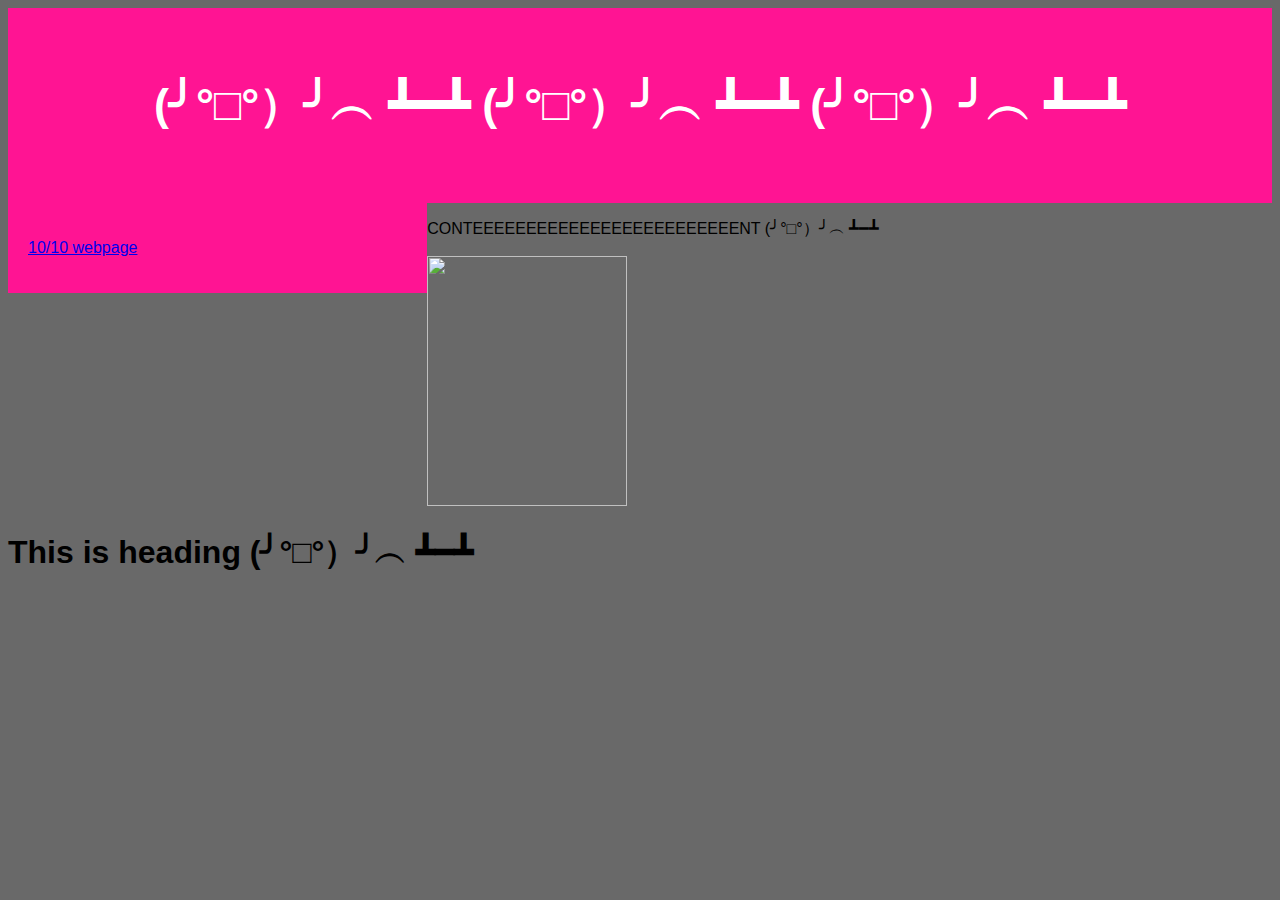
==== index.html @ fcb09ef7 "nav ul" ====
<!DOCTYPE html>

<html>

<head>

<title> Table flip page (╯°□°）╯︵ ┻━┻ </title>

<style>
*{
box-sixing:border-box;
}
body {
font-family:Arial, Helvetica;
background-color:#696969;
}

header {
background-color: #FF1493;
padding: 30px;
text-align: center;
font-size: 30px;
color: white;
}

nav {
float: left;
width: 30%;
background: #FF1493;
padding: 20px;
}

nav ul {
list-style-type:none;
padding:0;
}

</style>

</head>

<body>

<header>
<h2>(╯°□°）╯︵ ┻━┻ (╯°□°）╯︵ ┻━┻ (╯°□°）╯︵ ┻━┻</h2>
</header>

<nav>
<ul>
<li><a href="https://rarrix.github.io/www2018/" > 10/10 webpage </a></li>
</nav>

<p> CONTEEEEEEEEEEEEEEEEEEEEEEEEENT  (╯°□°）╯︵ ┻━┻ </p>

<img src="" width="200px" height="250px" text-align="right">

<h1> This is heading (╯°□°）╯︵ ┻━┻ </1>

</body>

</html>
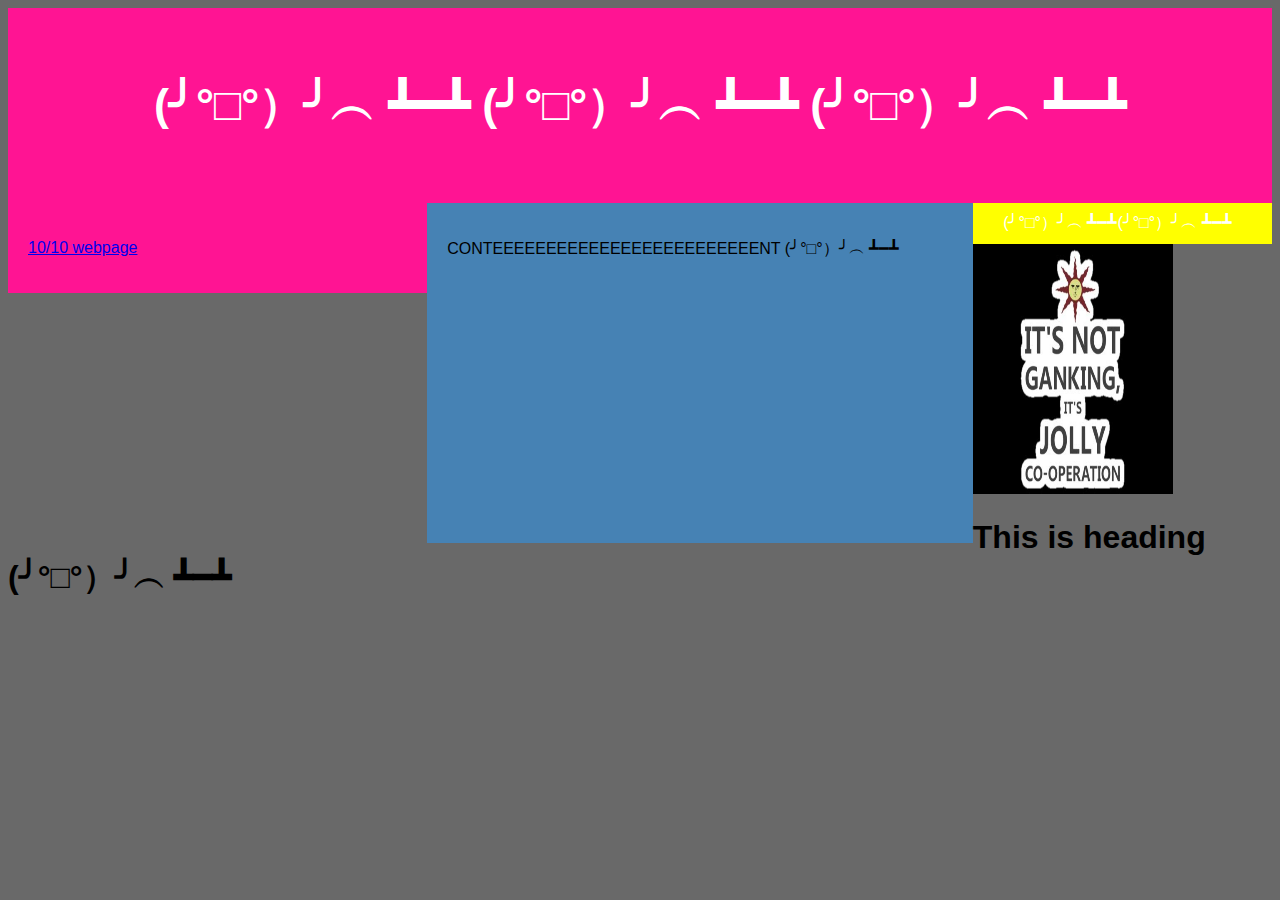
==== commit 56e19888: "picture" ====
--- a/index.html
+++ b/index.html
@@ -35,6 +35,21 @@
 padding:0;
 }
 
+article {
+float:left;
+padding:20px;
+width:40%;
+background-color:#4682B4;
+min-height:300px;
+}
+
+footer {
+background-color:yellow;
+padding:10px;
+text-align:center;
+color:white;
+}
+
 </style>
 
 </head>
@@ -50,9 +65,15 @@
 <li><a href="https://rarrix.github.io/www2018/" > 10/10 webpage </a></li>
 </nav>
 
+<article>
 <p> CONTEEEEEEEEEEEEEEEEEEEEEEEEENT  (╯°□°）╯︵ ┻━┻ </p>
+</article>
 
-<img src="" width="200px" height="250px" text-align="right">
+<footer>
+(╯°□°）╯︵ ┻━┻(╯°□°）╯︵ ┻━┻
+</footer>
+
+<img src="images/hqdefault.jpg" width="200px" height="250px" text-align="right">
 
 <h1> This is heading (╯°□°）╯︵ ┻━┻ </1>
 
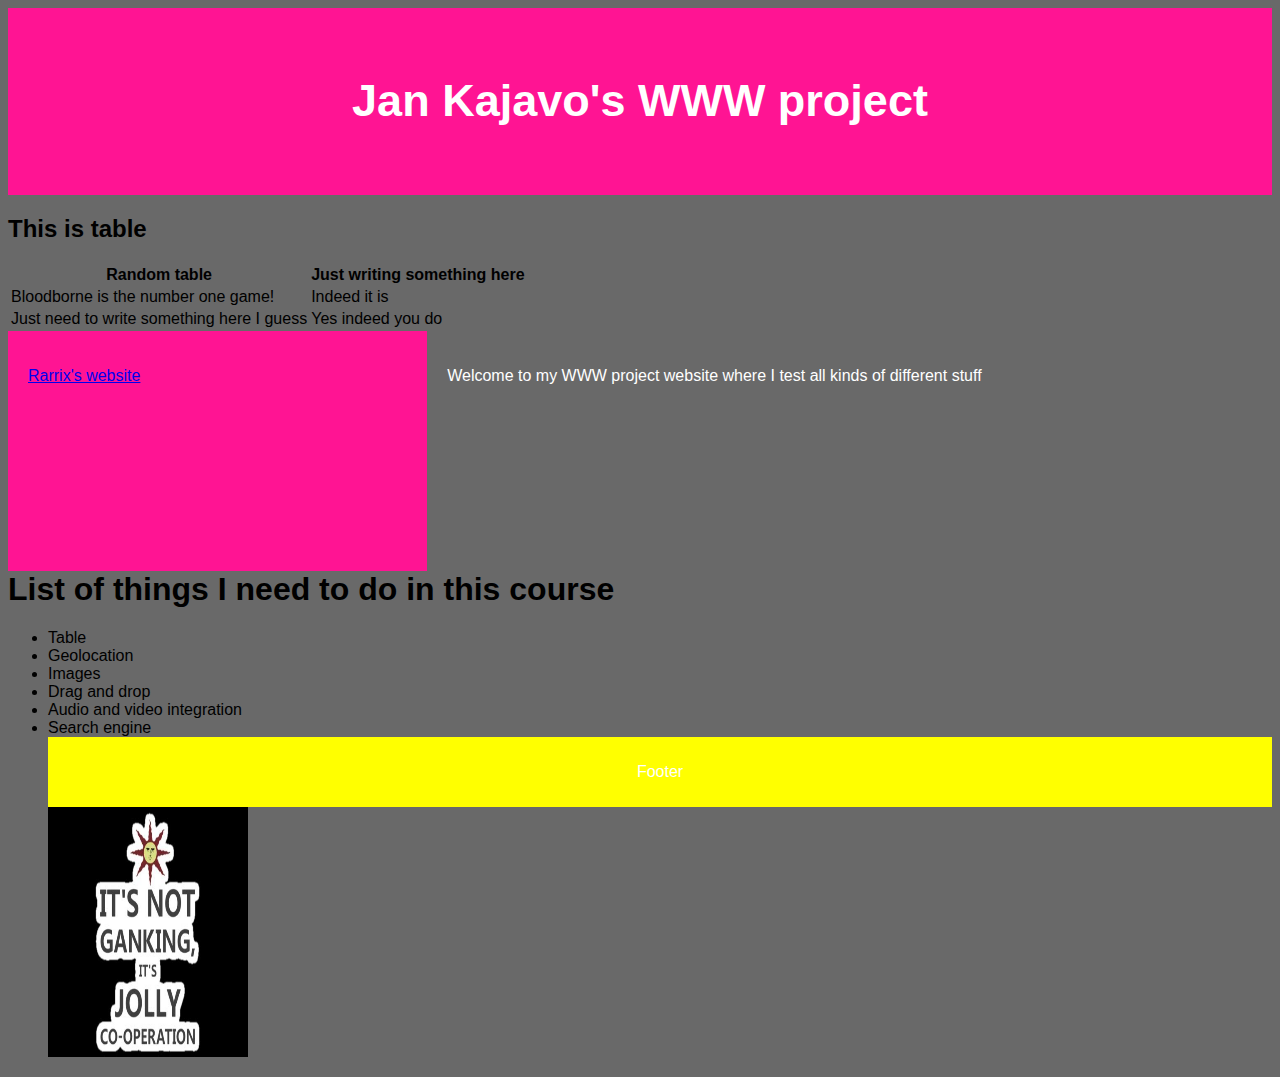
==== commit ad75153f: "update" ====
--- a/index.html
+++ b/index.html
@@ -4,79 +4,63 @@
 
 <head>
 
-<title> Table flip page (╯°□°）╯︵ ┻━┻ </title>
+<title> My WWW project </title>
 
-<style>
-*{
-box-sixing:border-box;
-}
-body {
-font-family:Arial, Helvetica;
-background-color:#696969;
-}
-
-header {
-background-color: #FF1493;
-padding: 30px;
-text-align: center;
-font-size: 30px;
-color: white;
-}
-
-nav {
-float: left;
-width: 30%;
-background: #FF1493;
-padding: 20px;
-}
-
-nav ul {
-list-style-type:none;
-padding:0;
-}
-
-article {
-float:left;
-padding:20px;
-width:40%;
-background-color:#4682B4;
-min-height:300px;
-}
-
-footer {
-background-color:yellow;
-padding:10px;
-text-align:center;
-color:white;
-}
-
-</style>
+<link rel="stylesheet" href="css/style.css">
+<meta name="viewport" content="width=device-width, initial-scale=1">
 
 </head>
+<header>
+<h2>Jan Kajavo's WWW project</h2>
+</header>
 
 <body>
 
-<header>
-<h2>(╯°□°）╯︵ ┻━┻ (╯°□°）╯︵ ┻━┻ (╯°□°）╯︵ ┻━┻</h2>
-</header>
+<h2>This is table</h2>
 
+<table>
+  <tr>
+    <th>Random table</th>
+	<th>Just writing something here</th>
+  </tr>
+  <tr>
+    <td>Bloodborne is the number one game!</td>
+	<td>Indeed it is</td>
+  </tr>
+  <tr>
+    <td>Just need to write something here I guess</td>
+	<td>Yes indeed you do</td>
+  </tr>
+</table>
+
+<section>
 <nav>
 <ul>
-<li><a href="https://rarrix.github.io/www2018/" > 10/10 webpage </a></li>
+<li><a href="https://rarrix.github.io/www2018/" > Rarrix's website </a></li>
+
+</ul>
 </nav>
 
 <article>
-<p> CONTEEEEEEEEEEEEEEEEEEEEEEEEENT  (╯°□°）╯︵ ┻━┻ </p>
+<p>Welcome to my WWW project website where I test all kinds of different stuff</p>
 </article>
+</section>
 
-<footer>
-(╯°□°）╯︵ ┻━┻(╯°□°）╯︵ ┻━┻
-</footer>
-
-<img src="images/hqdefault.jpg" width="200px" height="250px" text-align="right">
-
-<h1> This is heading (╯°□°）╯︵ ┻━┻ </1>
+<h1>List of things I need to do in this course</h1>
+<ul>
+<li>Table</li>
+<li>Geolocation</li>
+<li>Images</li>
+<li>Drag and drop</li>
+<li>Audio and video integration</li>
+<li>Search engine</li>
 
 </body>
 
+<footer>
+<p>Footer</p>
+</footer>
+
+<img src="images/hqdefault.jpg" width="200px" height="250px" text-align="left" >
+
 </html>--- a/css/style.css
+++ b/css/style.css
@@ -0,0 +1,44 @@
+*{
+box-sixing:border-box;
+}
+body {
+font-family:Arial, Helvetica;
+background-color:#696969;
+}
+
+header {
+background-color: #FF1493;
+padding: 30px;
+text-align: center;
+font-size: 30px;
+color: white;
+}
+
+nav {
+float: left;
+width: 30%;
+background: #FF1493;
+padding: 20px;
+min-height:200px;
+}
+
+nav ul {
+list-style-type:none;
+padding:0;
+}
+
+article {
+float:left;
+padding:20px;
+width:60%;
+background-color:#Black;
+min-height:200px;
+color:white;
+}
+
+footer {
+background-color:yellow;
+padding:10px;
+text-align:center;
+color:white;
+}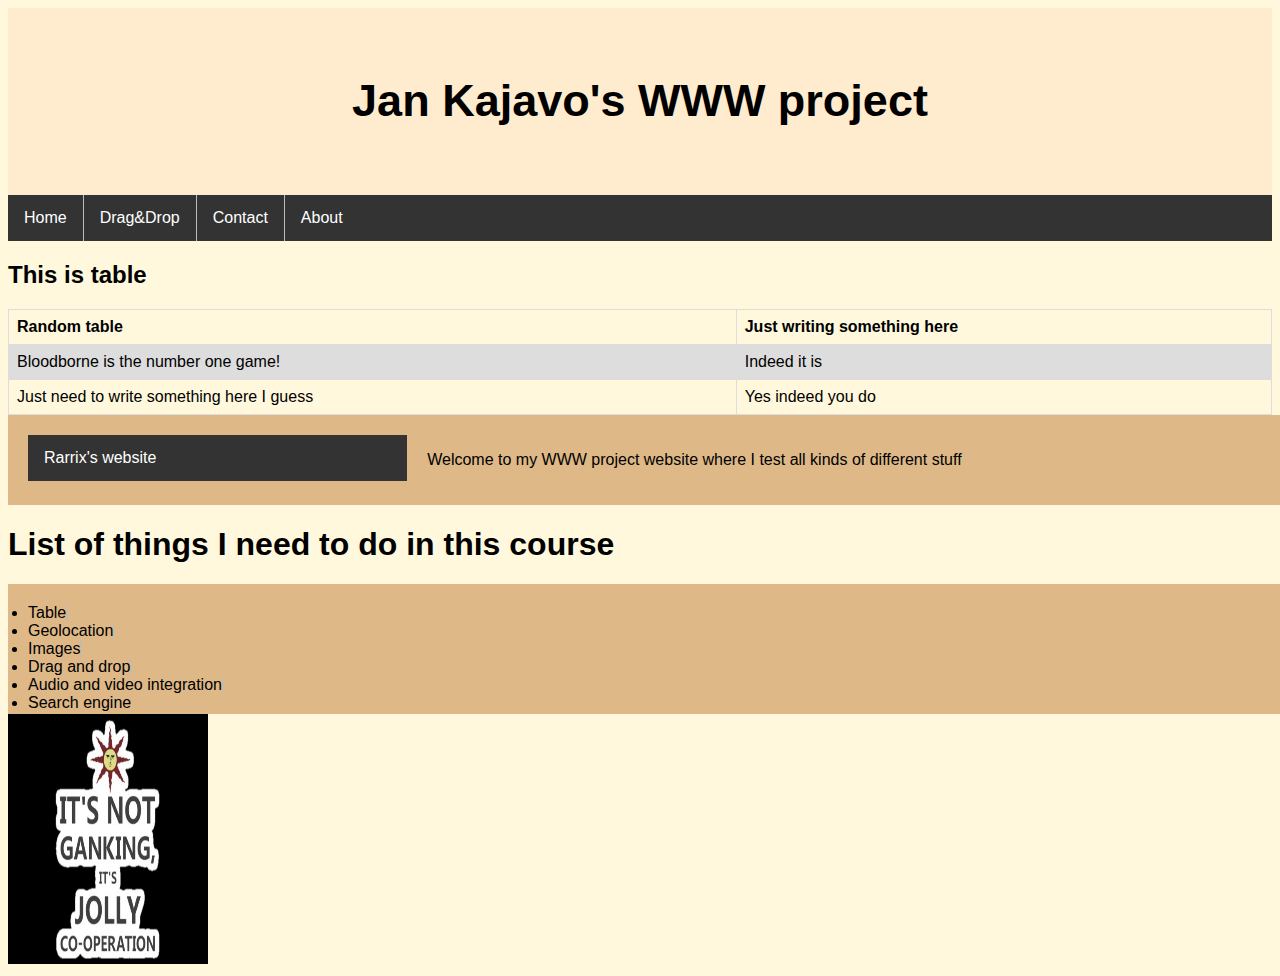
==== commit ea23d50c: "Drag and drop" ====
--- a/index.html
+++ b/index.html
@@ -15,6 +15,13 @@
 </header>
 
 <body>
+
+<ul>
+  <li><a href="index.html">Home</a></li>
+  <li><a href="Drag&Drop.html">Drag&Drop</a></li>
+  <li><a href="#contact">Contact</a></li>
+  <li><a href="#about">About</a></li>
+</ul>
 
 <h2>This is table</h2>
 
@@ -47,19 +54,16 @@
 </section>
 
 <h1>List of things I need to do in this course</h1>
-<ul>
-<li>Table</li>
-<li>Geolocation</li>
-<li>Images</li>
-<li>Drag and drop</li>
-<li>Audio and video integration</li>
+<article>
+<li>Table</li> <br>
+<li>Geolocation</li> <br>
+<li>Images</li> <br>
+<li>Drag and drop</li> <br>
+<li>Audio and video integration</li> <br>
 <li>Search engine</li>
+</article>
 
 </body>
-
-<footer>
-<p>Footer</p>
-</footer>
 
 <img src="images/hqdefault.jpg" width="200px" height="250px" text-align="left" >
 
--- a/css/style.css
+++ b/css/style.css
@@ -3,42 +3,106 @@
 }
 body {
 font-family:Arial, Helvetica;
-background-color:#696969;
+background-color:#FFF8DC;
 }
 
 header {
-background-color: #FF1493;
-padding: 30px;
+background-color: #FFEBCD;
 text-align: center;
+padding:30px;
 font-size: 30px;
-color: white;
+color: black;
+}
+
+ul {
+    list-style-type: none;
+    margin: 0;
+    padding: 0;
+    overflow: hidden;
+    background-color: #333;
+    position: sticky;
+    top: 0;
+}
+
+li {
+    float: left;
+	border-right:1px solid #bbb;
+	color: black;
+}
+
+li:last-child {
+    border-right: none;
+}
+
+li a {
+    display: block;
+    color: white;
+    text-align: center;
+    padding: 14px 16px;
+    text-decoration: none;
+}
+
+li a:hover:not(.active) {
+    background-color: #111;
+}
+
+.active {
+    background-color: #c2c2c2;
 }
 
 nav {
-float: left;
-width: 30%;
-background: #FF1493;
-padding: 20px;
-min-height:200px;
+    float: left;
+    width: 30%;
+    background: #DEB887;
+	padding:20px;
 }
 
 nav ul {
-list-style-type:none;
-padding:0;
+    list-style-type: none;
+    padding: 0;
 }
 
 article {
-float:left;
-padding:20px;
-width:60%;
-background-color:#Black;
-min-height:200px;
+    float: center;
+    width: 98%;
+    background-color: #DEB887;
+	padding:20px;
+}
+
+section:after {
+    content: "";
+    display: table;
+    clear: both;
+}
+
+footer {
+background-color:#FFB887;
+text-align:center;
+padding: 10px;
 color:white;
 }
 
-footer {
-background-color:yellow;
-padding:10px;
-text-align:center;
-color:white;
+table {
+    font-family: arial, sans-serif;
+    border-collapse: collapse;
+    width: 100%;
+}
+
+td, th {
+    border: 1px solid #dddddd;
+    text-align: left;
+    padding: 8px;
+}
+
+tr:nth-child(even) {
+    background-color: #dddddd;
+}
+
+#div1, #div2 {
+    float: left;
+    width: 100px;
+    height: 100px;
+    margin: 100px;
+    padding: 100px;
+    border: 3px solid black;
 }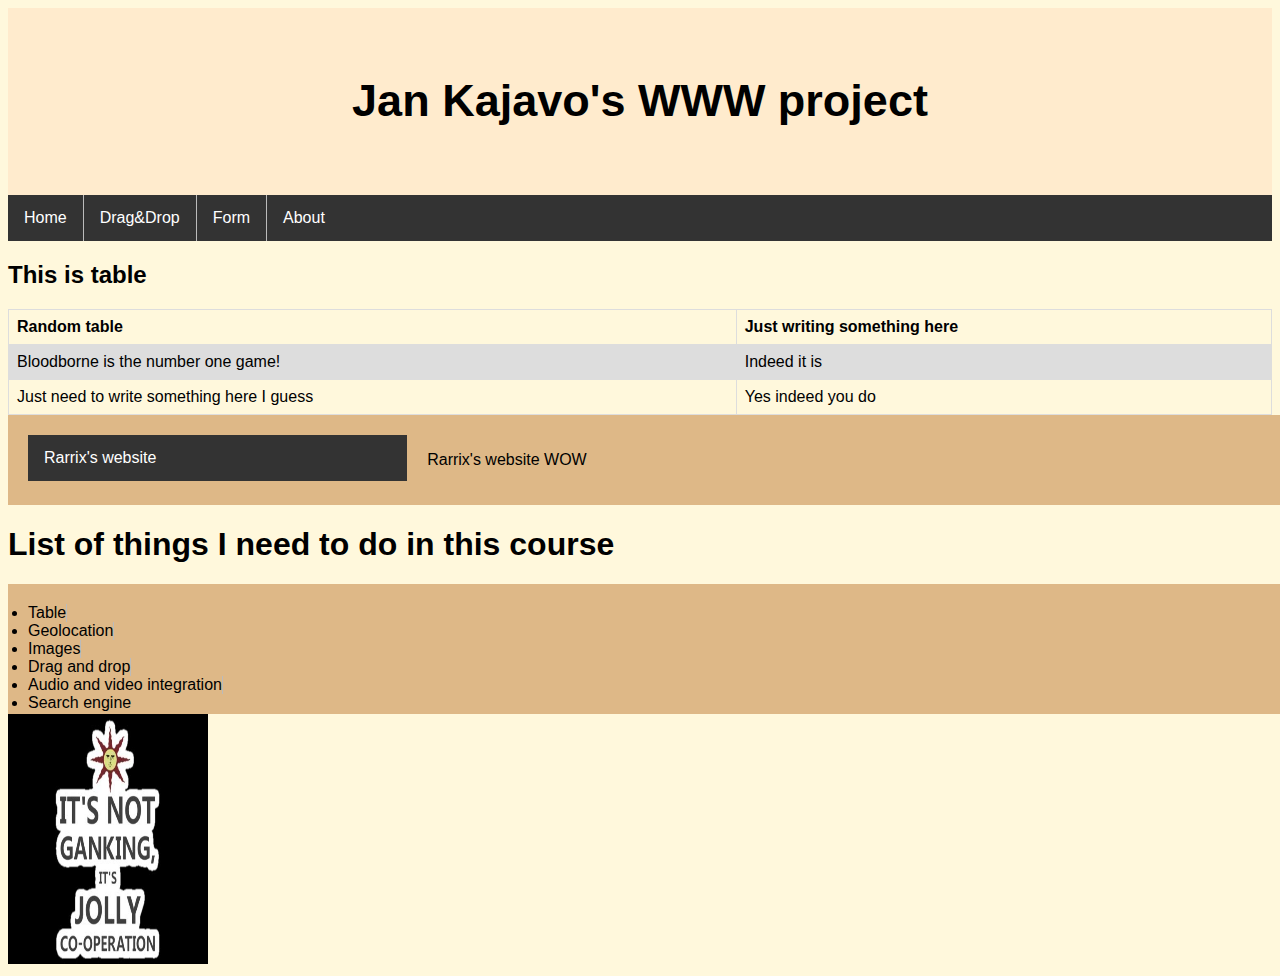
==== commit 184655db: "Added form page" ====
--- a/index.html
+++ b/index.html
@@ -19,7 +19,7 @@
 <ul>
   <li><a href="index.html">Home</a></li>
   <li><a href="Drag&Drop.html">Drag&Drop</a></li>
-  <li><a href="#contact">Contact</a></li>
+  <li><a href="Form.html">Form</a></li>
   <li><a href="#about">About</a></li>
 </ul>
 
@@ -49,7 +49,7 @@
 </nav>
 
 <article>
-<p>Welcome to my WWW project website where I test all kinds of different stuff</p>
+<p>Rarrix's website WOW</p>
 </article>
 </section>
 
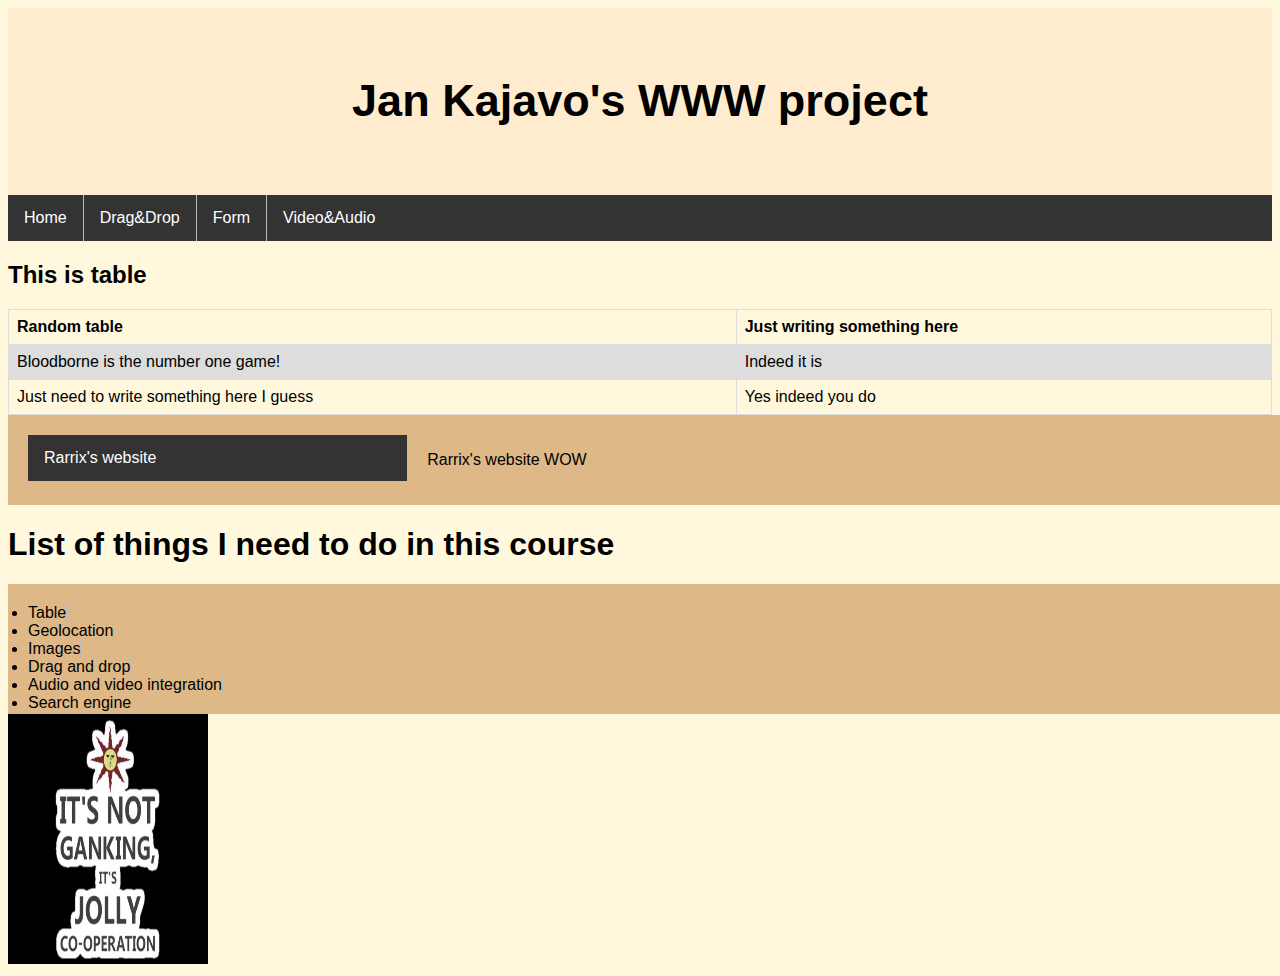
==== commit bcf09cea: "Video and audio" ====
--- a/index.html
+++ b/index.html
@@ -20,7 +20,7 @@
   <li><a href="index.html">Home</a></li>
   <li><a href="Drag&Drop.html">Drag&Drop</a></li>
   <li><a href="Form.html">Form</a></li>
-  <li><a href="#about">About</a></li>
+  <li><a href="Video&Audio.html">Video&Audio</a></li>
 </ul>
 
 <h2>This is table</h2>
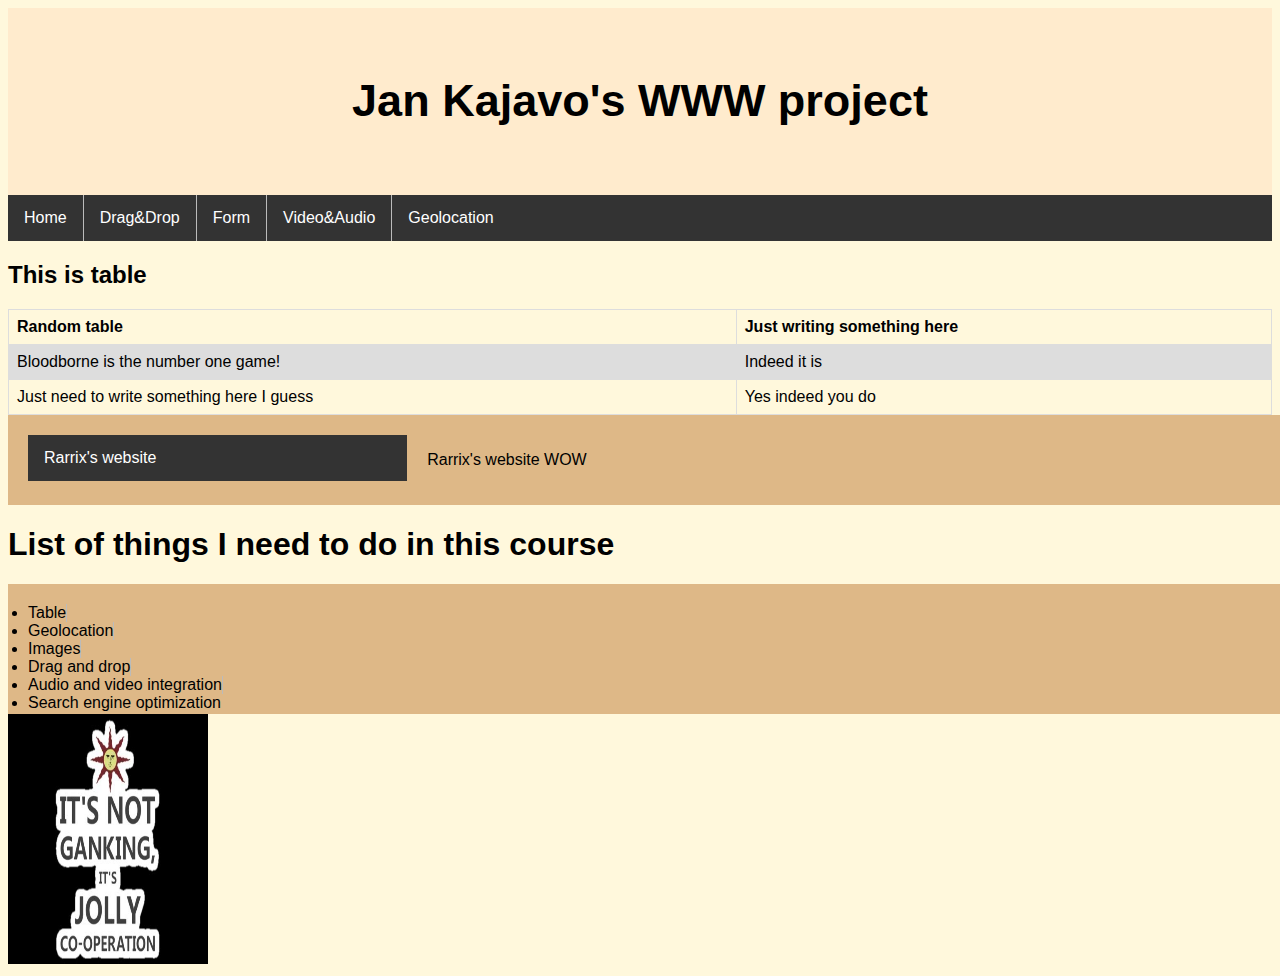
==== commit 7f789bcc: "Some small updates" ====
--- a/index.html
+++ b/index.html
@@ -21,6 +21,7 @@
   <li><a href="Drag&Drop.html">Drag&Drop</a></li>
   <li><a href="Form.html">Form</a></li>
   <li><a href="Video&Audio.html">Video&Audio</a></li>
+  <li><a href="Geolocation.html">Geolocation</a></li>
 </ul>
 
 <h2>This is table</h2>
@@ -60,7 +61,7 @@
 <li>Images</li> <br>
 <li>Drag and drop</li> <br>
 <li>Audio and video integration</li> <br>
-<li>Search engine</li>
+<li>Search engine optimization</li>
 </article>
 
 </body>
